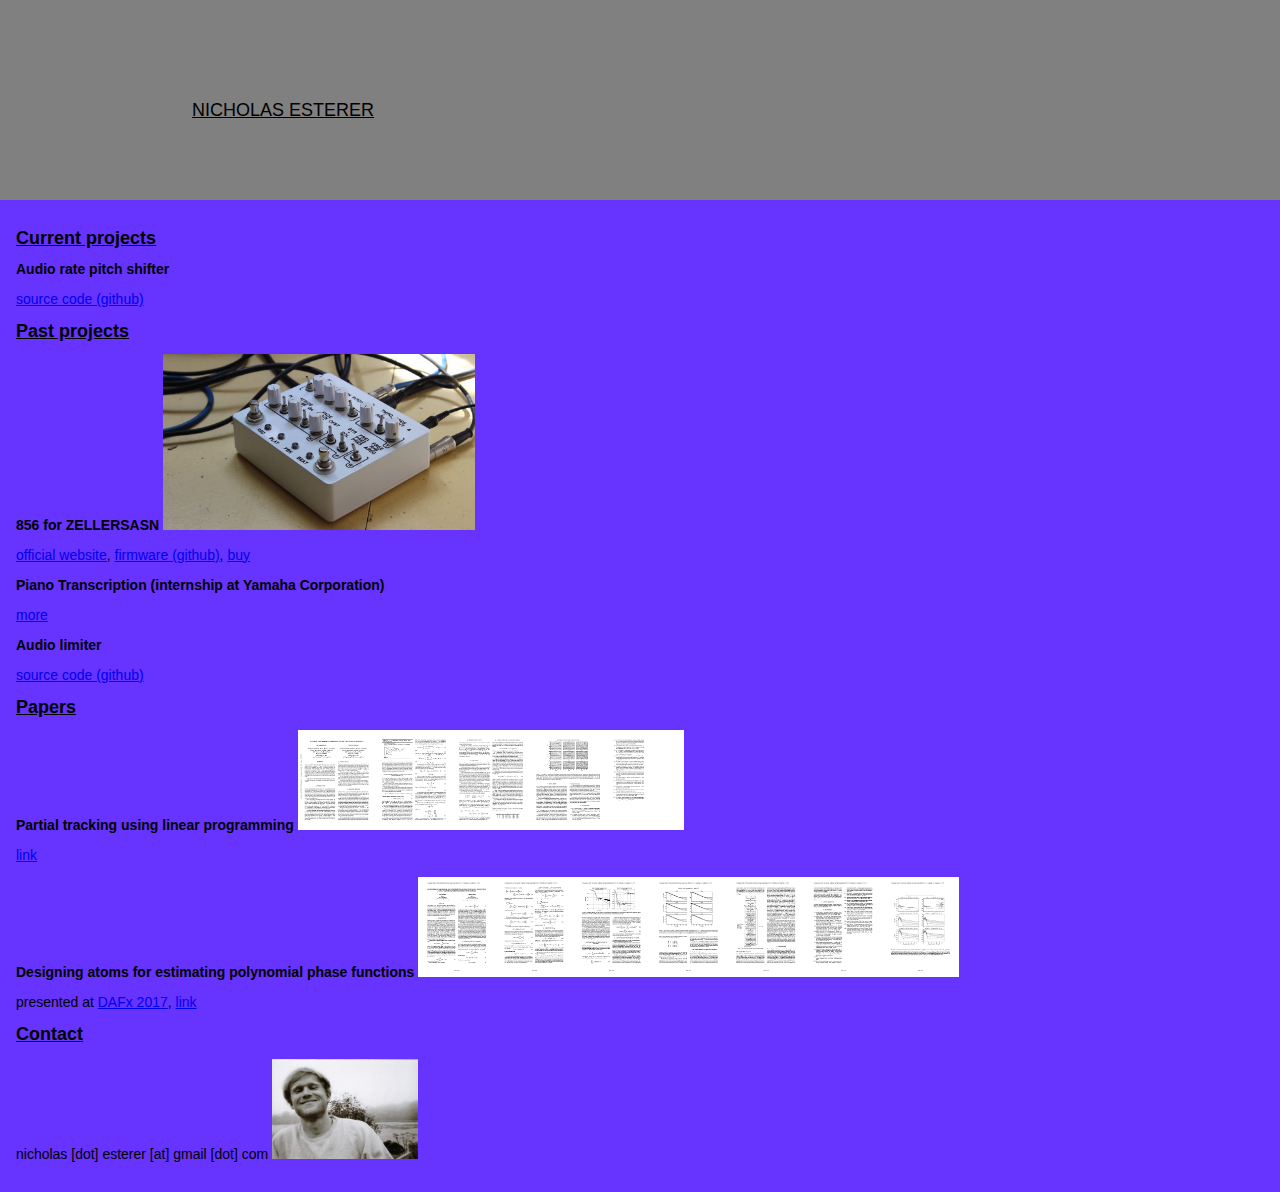
==== index.html @ 336387ff "Initial commit" ====
<!DOCTYPE html>
<html>
<head>
<title>Nicholas Esterer</title>
<meta http-equiv='Content-Type' content='text/html:charset=utf-8' />
<link rel="stylesheet" href="style.css">
</head>
<body>
<div class="fill_top">
<div class="center">NICHOLAS ESTERER</div>
</div>

<div class="content">

<h1>Current projects</h1>

<h2>Audio rate pitch shifter</h2>
<p>
<a href="https://github.com/mondaugen/adaptive_pitch_tracker_extracter">
source code (github)</a>

<h1>Past projects</h1>

<h2>856 for ZELLERSASN
<img src="856.jpg" alt="856 for ZELLERSASN" style="width:25%">
</h2>
<p>
<a href="http://mtlasm.blogspot.com/p/856-for-zellersasn.html">official website</a>, <a href="https://github.com/mondaugen/856_for_zellersasn">firmware (github)</a>, <a href="https://mtlasm.com/product/856-for-zellersasn/">buy</a>
</p>

<h2>Piano Transcription (internship at Yamaha Corporation)</h2>
<p><a href="piano_transcription_examples.html">more</a></p>

<h2>Audio limiter</h2>
<p>
<a href="https://github.com/mondaugen/audio_limiter">source code (github)</a>
</p>

<h1>Papers</h1>

<h2>Partial tracking using linear programming <img src="lp_paper_to_image/partial_tracking_linear_programming.png" style="height:100px"></h2>
<p><a href="https://arxiv.org/pdf/1901.05044.pdf">link</a></p>

<h2>Designing atoms for estimating polynomial phase functions
<img src="atoms_paper_to_image/atoms.png" style="height:100px">
</h2>
<p>presented at <a href="http://www.dafx17.eca.ed.ac.uk/">DAFx 2017</a>, <a href="atoms_paper_to_image/atoms.pdf">link</a></p>

<h1>Contact</h1>
<p>nicholas [dot] esterer [at] gmail [dot] com <img src="me.png" style="height:100px"></p>
</div>

</body>
</html>
---- style.css ----
body {
    background: #6633ff;
    font-family: Arial, sans-serif;
    margin: 0px;
}

h1 {
    font-size: 18px;
    text-decoration:  underline;
}

h2 {
    font-size: 14px;
}

p {
    font-size: 14px;
}

div.fill_top {
    width: 100%;
    height: 200px;
    border: 0px;
    margin: 0px;
    padding: 0px;
    background: grey;
    position: relative;
    top: 0;
    left: 0;
}

.center {
    position: absolute;
    left: 15%;
    top: 50%;
    font-size: 18px;
    font-family: Arial, sans-serif;
    text-decoration:  underline;
}

div.content {
    padding: 1em;
}

img {
    margin: 0;
    padding: 0;
    border: 0;
}
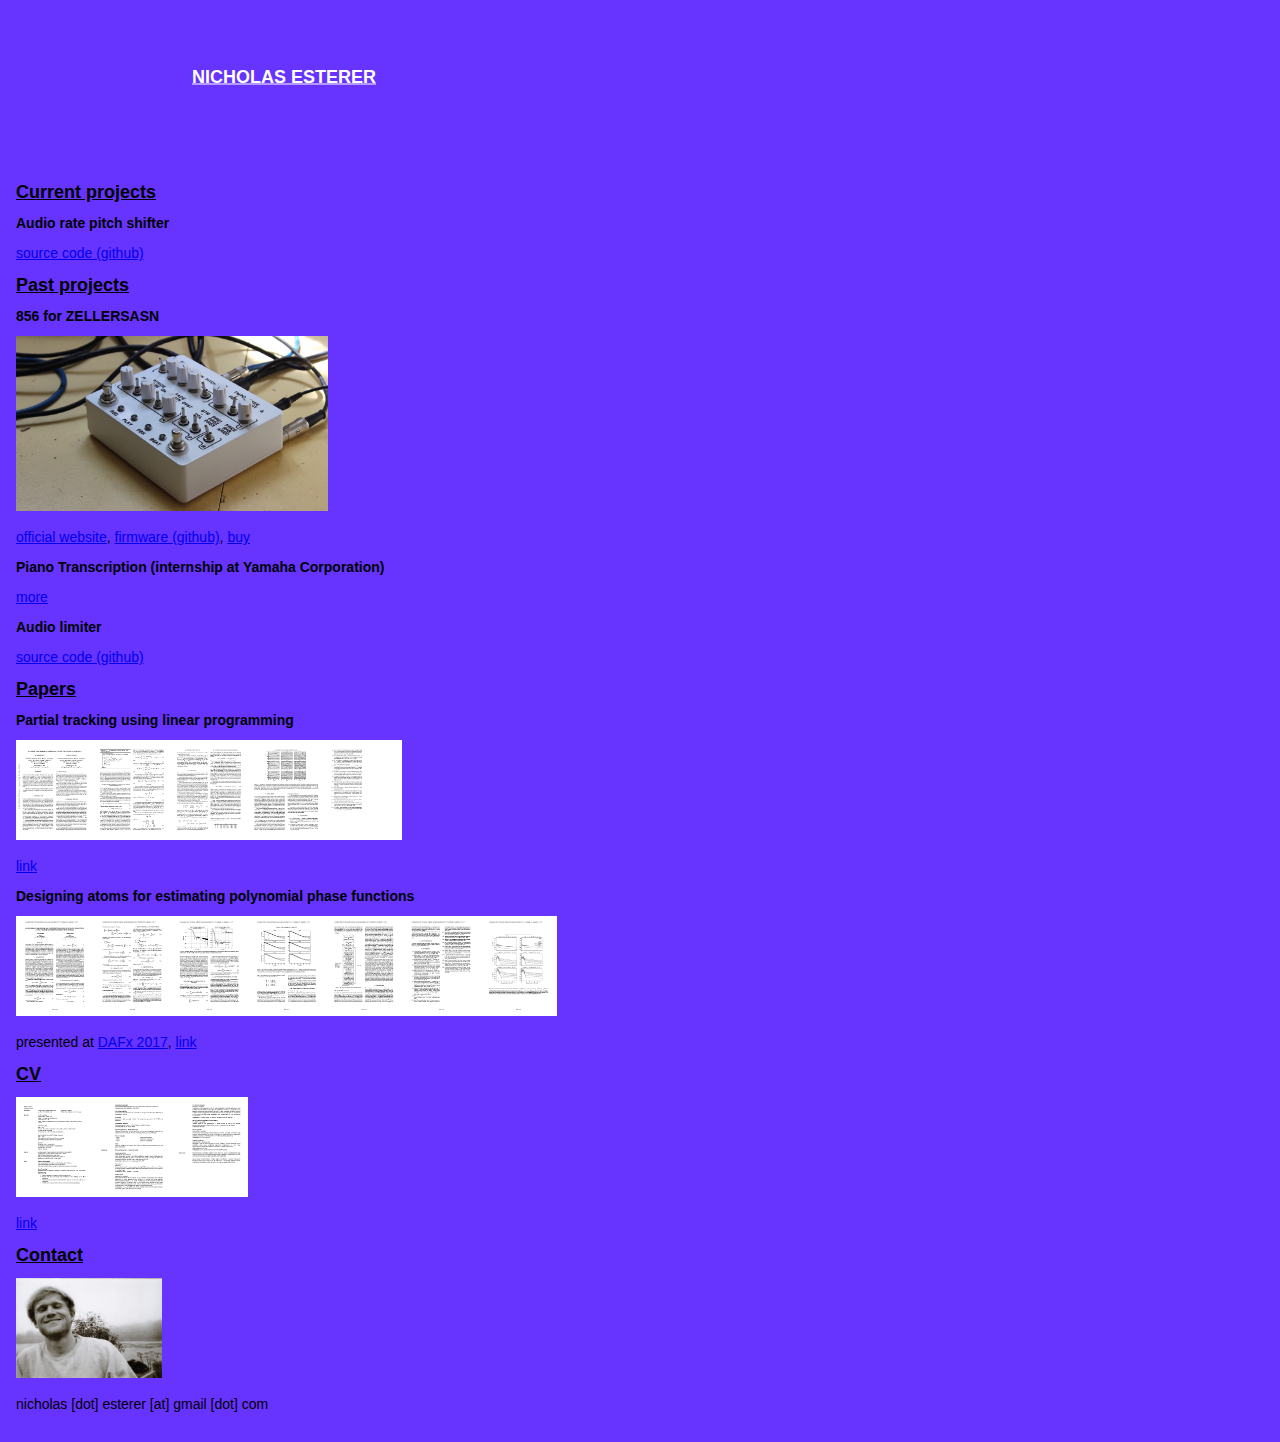
==== commit a7d822b5: "Added CV and title video" ====
--- a/index.html
+++ b/index.html
@@ -6,7 +6,12 @@
 <link rel="stylesheet" href="style.css">
 </head>
 <body>
-<div class="fill_top">
+<div class="vid_container">
+<video class="title_vid" width=100% autoplay muted loop>
+<source src="sponge3-cropped.mp4" type="video/mp4">
+<source src="sponge3-cropped.ogg" type="video/ogg">
+Your browser does not support the video tag.
+</video>
 <div class="center">NICHOLAS ESTERER</div>
 </div>
 
@@ -22,8 +27,8 @@
 <h1>Past projects</h1>
 
 <h2>856 for ZELLERSASN
+</h2>
 <img src="856.jpg" alt="856 for ZELLERSASN" style="width:25%">
-</h2>
 <p>
 <a href="http://mtlasm.blogspot.com/p/856-for-zellersasn.html">official website</a>, <a href="https://github.com/mondaugen/856_for_zellersasn">firmware (github)</a>, <a href="https://mtlasm.com/product/856-for-zellersasn/">buy</a>
 </p>
@@ -38,16 +43,22 @@
 
 <h1>Papers</h1>
 
-<h2>Partial tracking using linear programming <img src="lp_paper_to_image/partial_tracking_linear_programming.png" style="height:100px"></h2>
+<h2>Partial tracking using linear programming </h2>
+<img src="lp_paper_to_image/partial_tracking_linear_programming.png" style="height:100px">
 <p><a href="https://arxiv.org/pdf/1901.05044.pdf">link</a></p>
 
 <h2>Designing atoms for estimating polynomial phase functions
+</h2>
 <img src="atoms_paper_to_image/atoms.png" style="height:100px">
-</h2>
 <p>presented at <a href="http://www.dafx17.eca.ed.ac.uk/">DAFx 2017</a>, <a href="atoms_paper_to_image/atoms.pdf">link</a></p>
 
+<h1>CV</h1>
+<img src="cv_to_image/CV_Nicholas_Esterer_December_2019_joined.png" style="height:100px">
+<p><a href="cv_to_image/CV_Nicholas_Esterer_December_2019.pdf">link</a></p>
+
 <h1>Contact</h1>
-<p>nicholas [dot] esterer [at] gmail [dot] com <img src="me.png" style="height:100px"></p>
+<img src="me.png" style="height:100px">
+<p>nicholas [dot] esterer [at] gmail [dot] com </p>
 </div>
 
 </body>
--- a/style.css
+++ b/style.css
@@ -17,9 +17,18 @@
     font-size: 14px;
 }
 
+.vid_container {
+    position: relative;
+}
+
+.title_vid {
+    top: 0;
+    left: 0;
+    position: relative;
+}
+
 div.fill_top {
     width: 100%;
-    height: 200px;
     border: 0px;
     margin: 0px;
     padding: 0px;
@@ -35,7 +44,10 @@
     top: 50%;
     font-size: 18px;
     font-family: Arial, sans-serif;
+    color: white;
+    font-weight: bold;
     text-decoration:  underline;
+    transform: translate(0, -50%);
 }
 
 div.content {
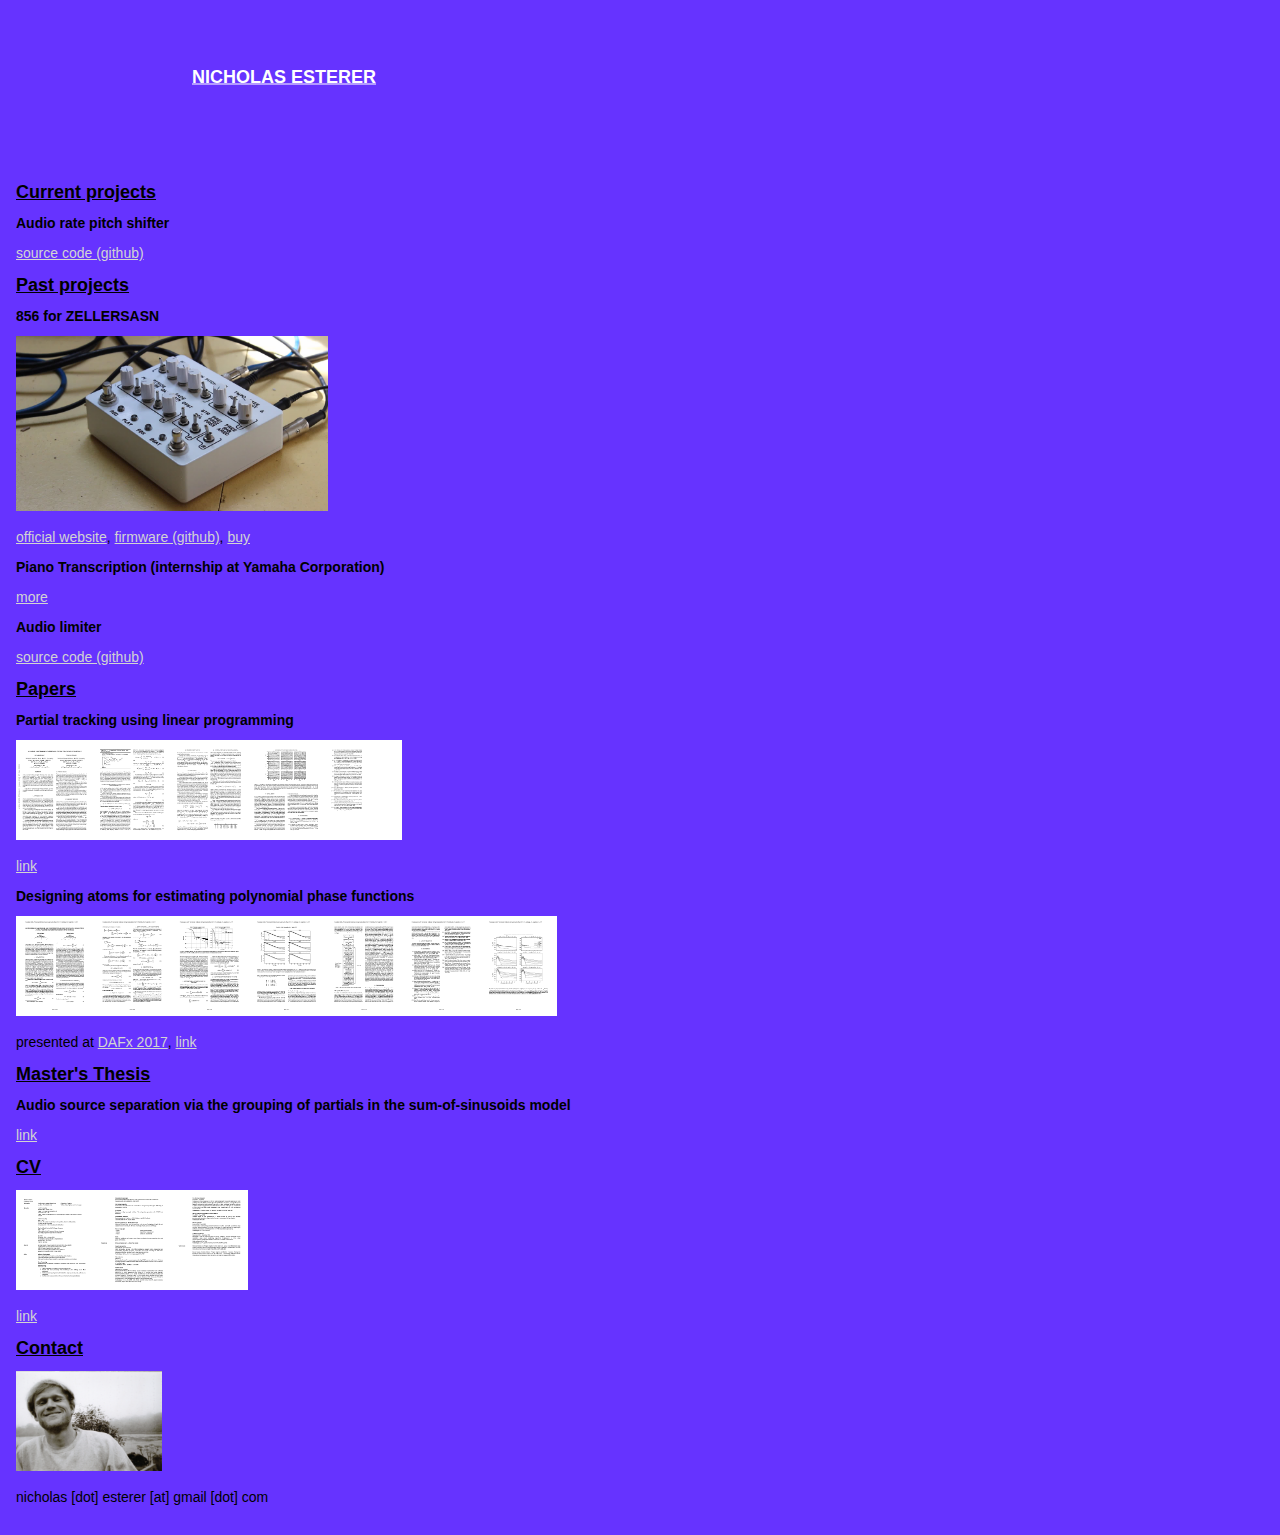
==== commit c7061875: "Added master's thesis" ====
--- a/index.html
+++ b/index.html
@@ -52,6 +52,10 @@
 <img src="atoms_paper_to_image/atoms.png" style="height:100px">
 <p>presented at <a href="http://www.dafx17.eca.ed.ac.uk/">DAFx 2017</a>, <a href="atoms_paper_to_image/atoms.pdf">link</a></p>
 
+<h1>Master's Thesis</h1>
+<h2>Audio source separation via the grouping of partials in the sum-of-sinusoids model</h2>
+<p><a href="http://digitool.library.mcgill.ca/R/?func=dbin-jump-full&object_id=145317">link</a></p>
+
 <h1>CV</h1>
 <img src="cv_to_image/CV_Nicholas_Esterer_December_2019_joined.png" style="height:100px">
 <p><a href="cv_to_image/CV_Nicholas_Esterer_December_2019.pdf">link</a></p>
--- a/style.css
+++ b/style.css
@@ -60,3 +60,11 @@
     border: 0;
 }
 
+a:link {
+  color: lightgrey;
+}
+
+/* visited link */
+a:visited {
+  color: darkgrey;
+}
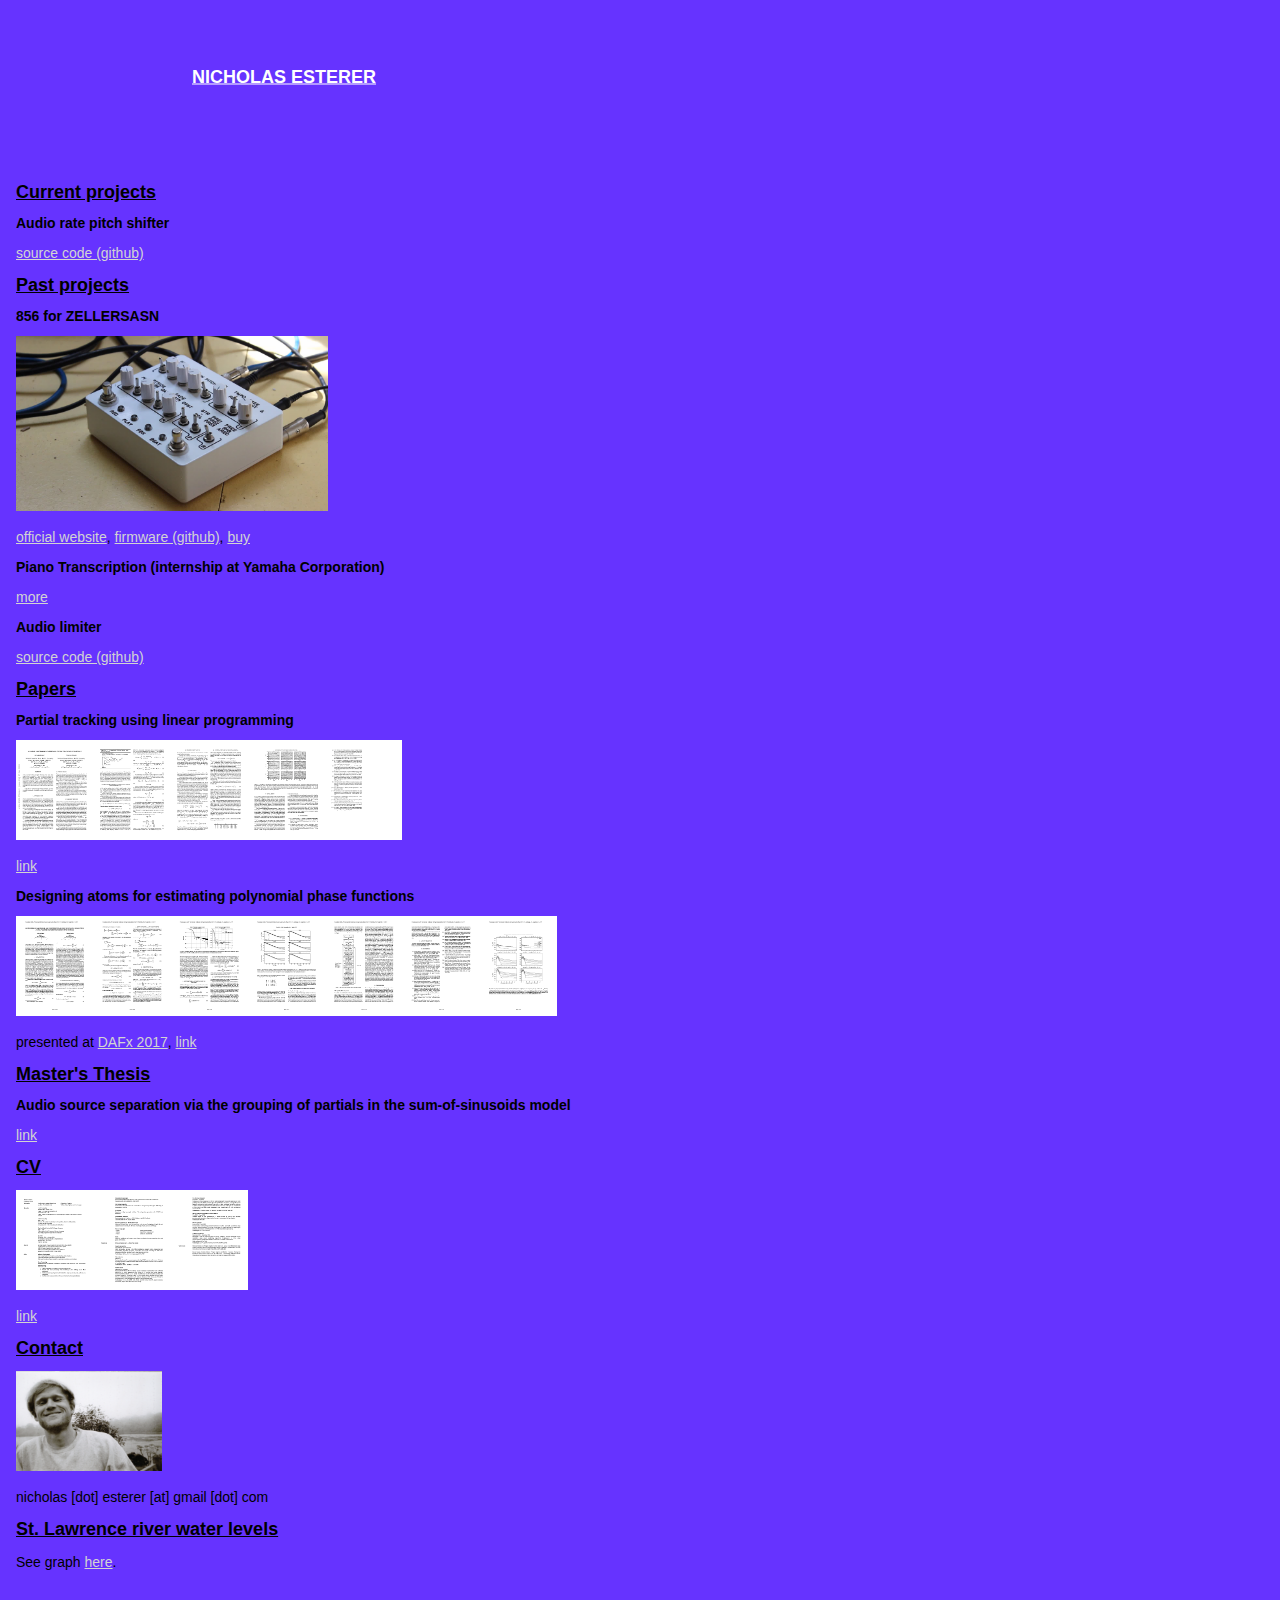
==== commit 0098698f: "Plot waterlevels" ====
--- a/index.html
+++ b/index.html
@@ -63,7 +63,12 @@
 <h1>Contact</h1>
 <img src="me.png" style="height:100px">
 <p>nicholas [dot] esterer [at] gmail [dot] com </p>
+
+<h1>St. Lawrence river water levels</h1>
+<p>See graph <a href=plot_waterlevels.html>here</a>.</p>
+
 </div>
+
 
 </body>
 </html>
